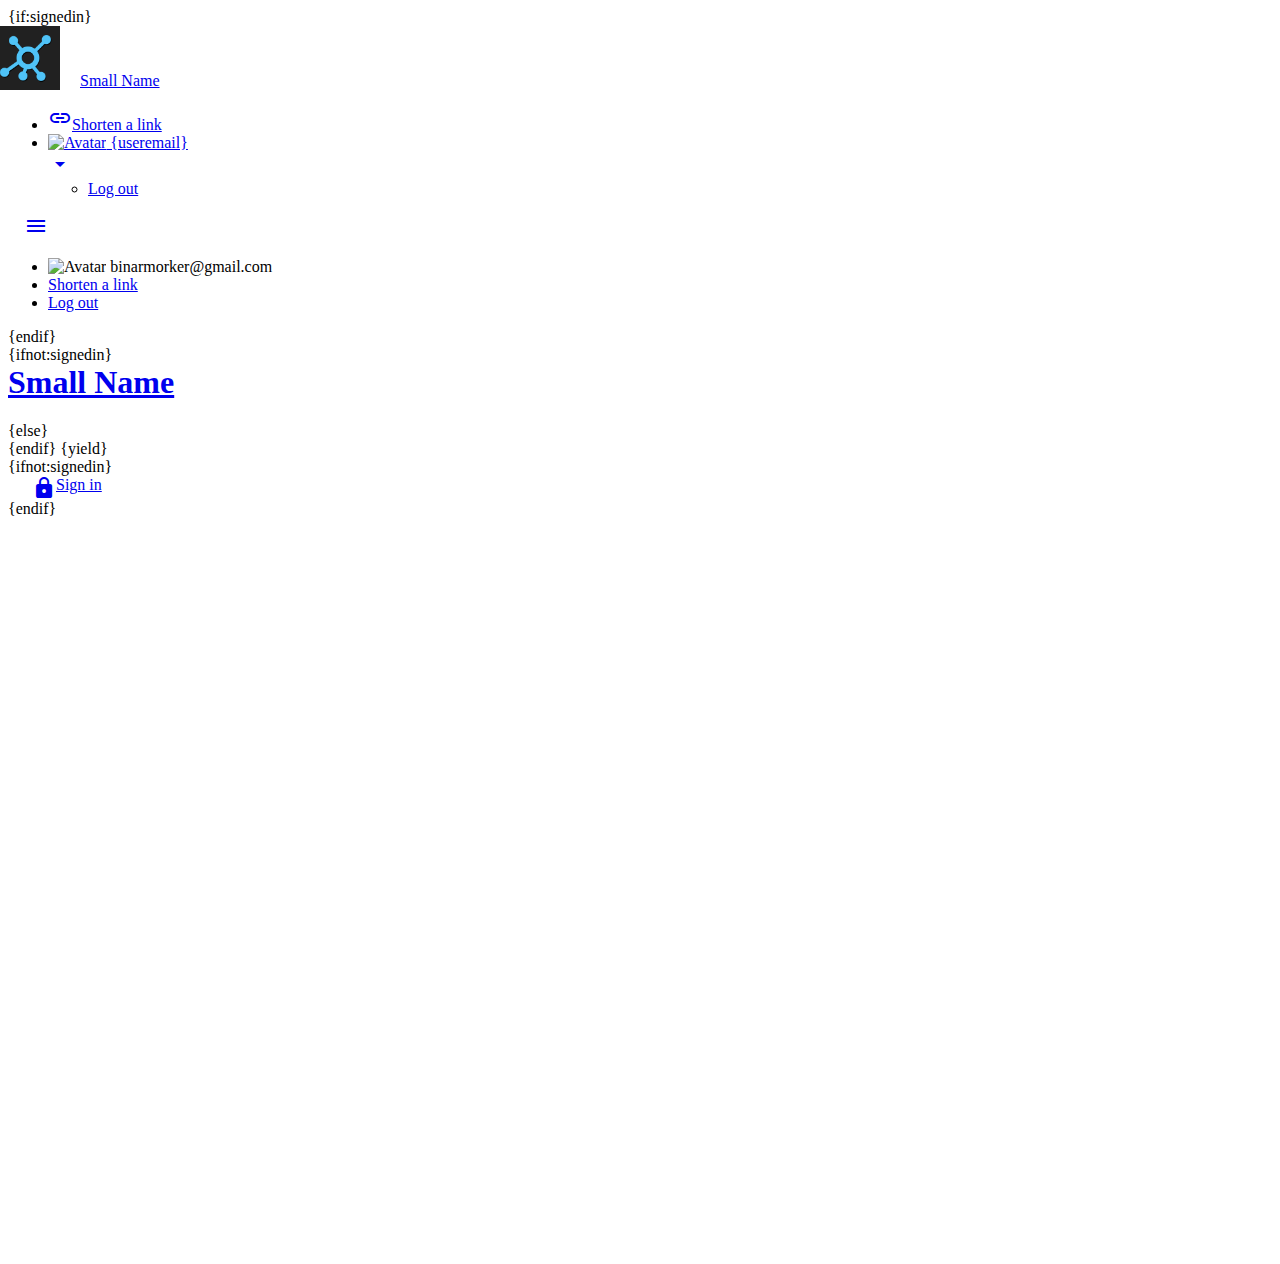
==== views/layout.html @ 0afa0999 "Initial commit" ====
<!DOCTYPE html>
<html>

<head>
    <title>Small Name</title>
    <link rel="stylesheet" href="https://fonts.googleapis.com/icon?family=Material+Icons">
    <link rel="stylesheet" href="https://cdnjs.cloudflare.com/ajax/libs/materialize/0.97.5/css/materialize.min.css">
    <link rel="stylesheet" href="/css/stylesheet.css">
    <link rel="shortcut icon" href="/favicon.ico" />
    <link rel="icon" type="image/png" href="/favicon.png" />
    <meta name="viewport" content="width=device-width, initial-scale=1.0" />
</head>

<body class="grey darken-4">
    <header>
        {if:signedin}
        <nav>
            <div class="nav-wrapper light-blue lighten-2 row">
                <a href="/" class="col brand-logo"><img class="brand-img hide-on-med-and-down" src="/logo.png">Small Name</a>
                <ul class="right hide-on-med-and-down">
                    <li>
                        <a href="/shorten"><i class="material-icons left">link</i>Shorten a link</a>
                    </li>
                    <li>
                        <a href="#" class="dropdown-button" data-beloworigin="true" data-activates='nav-dropdown'>
                            <div class="chip chip-no-background gray-text text-lighten-4">
                                <img src="{userimage}" alt="Avatar"> {useremail}
                            </div>
                            <i class="material-icons right">arrow_drop_down</i>
                        </a>
                        <ul id='nav-dropdown' class='dropdown-content'>
                            <li>
                                <a id="logout" href="/?logout">Log out</a>
                            </li>
                        </ul>
                    </li>
                </ul>
                <a href="#" data-activates="slide-out" class="button-collapse"><i class="material-icons">menu</i></a>
            </div>
        </nav>
        <ul id="slide-out" class="side-nav">
            <li class="no-hover">
                <div class="chip truncate">
                    <img src="https://lh3.googleusercontent.com/-Czt6sMd0tHw/AAAAAAAAAAI/AAAAAAAAAIo/7EUmRZBUh_A/photo.jpg?sz=64" alt="Avatar"> binarmorker@gmail.com
                </div>
            </li>
            <li>
                <a href="/shorten">Shorten a link</a>
            </li>
            <li>
                <a href="/?logout">Log out</a>
            </li>
        </ul>
        {endif}
    </header>
    {ifnot:signedin}
    <section class="valign-wrapper full-height">
        <div class="valign container">
            <h1 class="center no-margin-top"><a href="/" class="grey-text text-lighten-2">Small Name</a></h1>
    {else}
    <section class="valign-wrapper">
        <div class="valign container">
    {endif}
            {yield}
        </div>
    </section>
    {ifnot:signedin}
    <div class="fixed-action-btn">
        <a class="btn-floating btn-floating-auto btn-large waves-effect waves-light red" href="{authurl}"><i class="material-icons">https</i>Sign in</a>
    </div>
    {endif}
    <script type="text/javascript" src="https://code.jquery.com/jquery-2.1.1.min.js"></script>
    <script type="text/javascript" src="//cdnjs.cloudflare.com/ajax/libs/clipboard.js/1.4.0/clipboard.min.js"></script>
    <script type="text/javascript" src="https://cdnjs.cloudflare.com/ajax/libs/materialize/0.97.5/js/materialize.min.js"></script>
    <script>
        $("#shorten-form").submit(function() {
            $("#loading").show();
        });
        (function(){
            new Clipboard('.copy-btn');
        })();
        $(".button-collapse").sideNav();
        $("select").material_select();
    </script>
</body>

</html>
---- css/stylesheet.css ----
html, body {
    height: 100%;
}

.button-collapse {
    padding: 0 1rem;
}

.btn-floating-auto {
    width: auto !important;
    padding-left: 1.5rem;
    padding-right: 1.5rem;
    border-radius: 55.5px;
}

.btn-floating-auto > .material-icons {
    vertical-align: top;
}

.brand-img {
    height: 64px;
    vertical-align: bottom;
    margin-left: -0.75rem;
    margin-right: 1.25rem;
}

.no-margin-top {
    margin-top: 0;
}

.no-hover:hover {
    background: transparent !important;
    background-color: transparent !important;
}

.full-height {
    height: 100%;
}

.wrap {
    word-break: break-all;
    word-wrap: break-word;
}

.chip {
    vertical-align: middle;
    margin: 0;
}

.chip-no-background {
    background: transparent;
    color: inherit;
}

.select-wrapper span.caret {
    color: inherit;
}

.btn-pad {
    height: 4.25rem;
    padding: 0;
}

.block {
    width: 100%;
}

.card-action > a {
    white-space: nowrap;
}

.card-action .material-icons {
    vertical-align: bottom;
}

.inline-btn {
    margin-bottom: 0.5rem;
}

@media only screen and (max-width: 992px) {
    .chip {
        width: 100%
    }
}

@media only screen and (max-width: 600px) {
    .full-height {
        padding-top: 1rem;
        height: auto;
    }
    
    .valign-wrapper {
        display: block;
        -webkit-align-items: inherit;
        -ms-flex-align: inherit;
        align-items: inherit;
    }
    
    .btn-pad {
        height: 3.25rem;
        padding: 0 1rem 0 0;
    }
}
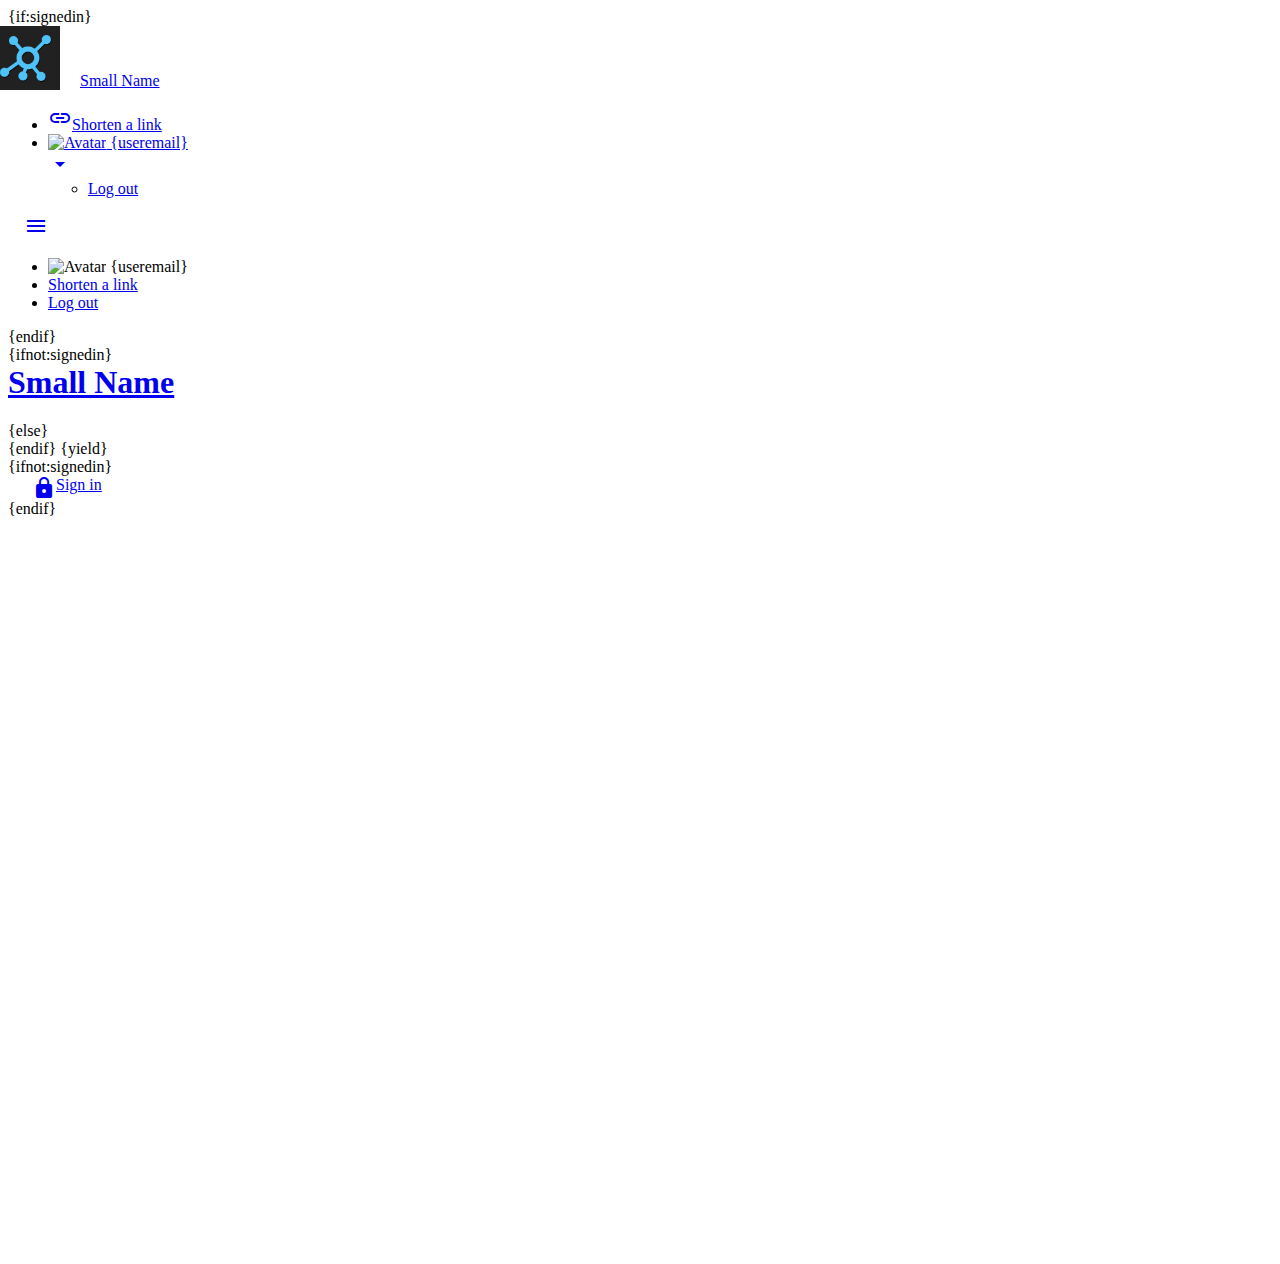
==== commit 8a6f9a5c: "Remove placeholders in the layout" ====
--- a/views/layout.html
+++ b/views/layout.html
@@ -41,7 +41,7 @@
         <ul id="slide-out" class="side-nav">
             <li class="no-hover">
                 <div class="chip truncate">
-                    <img src="https://lh3.googleusercontent.com/-Czt6sMd0tHw/AAAAAAAAAAI/AAAAAAAAAIo/7EUmRZBUh_A/photo.jpg?sz=64" alt="Avatar"> binarmorker@gmail.com
+                    <img src="{userimage}" alt="Avatar"> {useremail}
                 </div>
             </li>
             <li>
